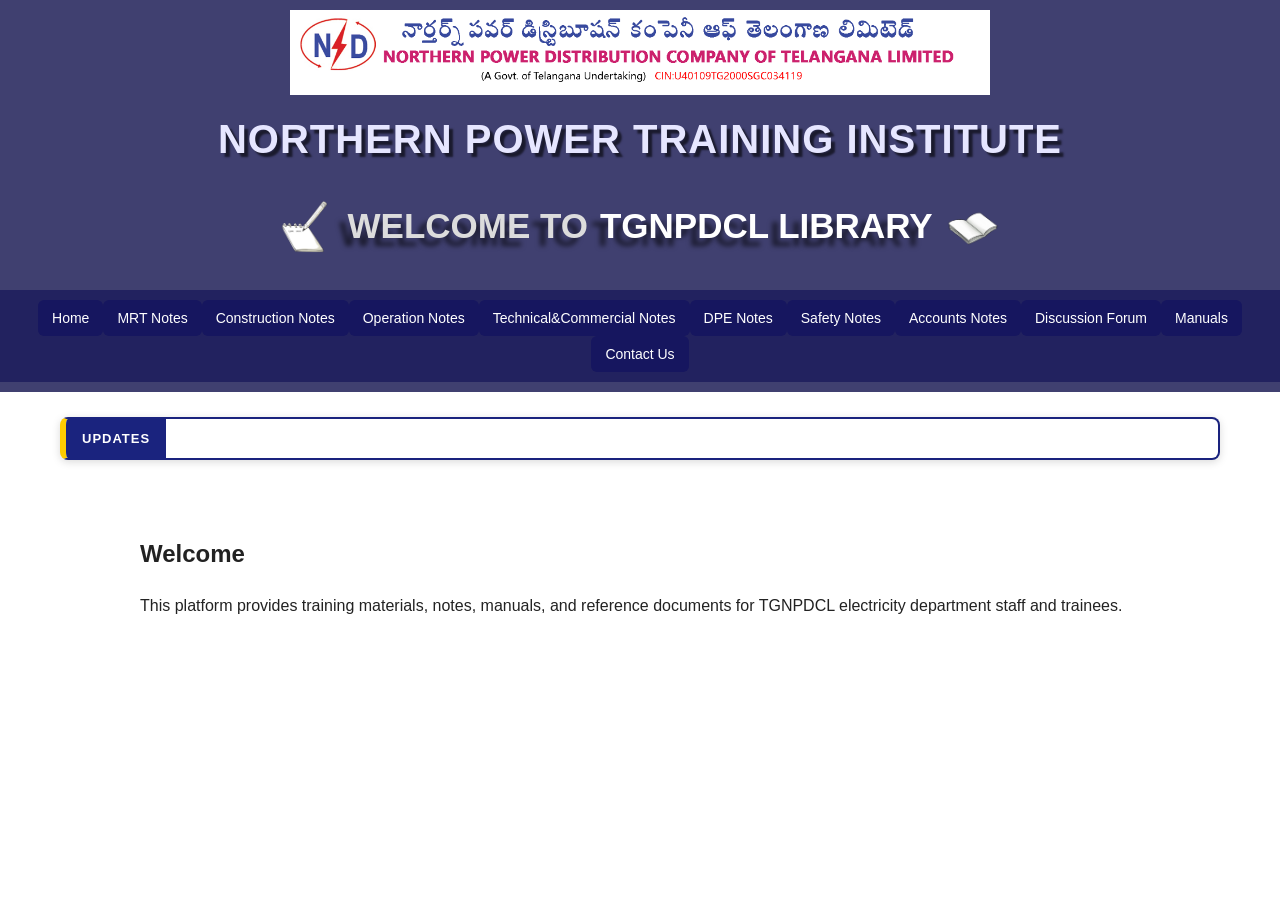
==== index.html @ e232a8c6 "Commit initial files" ====
<!doctype html>
<html lang="en">
<head>
    <meta charset="UTF-8">
    <meta name="viewport" content="width=device-width, initial-scale=1.0">
    <title>TGNPDCL Library</title>
    <link rel="stylesheet" href="npdclstyle.css">
</head>

<body>

<header class="header">

    <div class="header-top">
        <img src="tgnpdcl.png" class="logo">
    </div>

    <h1 class="npti">NORTHERN POWER TRAINING INSTITUTE</h1>

    <h2 class="powernotes">
        <img src="notebook.gif" class="side-img">
        WELCOME TO <span class="highlight">TGNPDCL LIBRARY</span>
        <img src="notebook2.gif" class="side-img">
    </h2>

    <nav class="menubar">
        <a href="index.html">Home</a>
        <a href="mrt.html">MRT Notes</a>
        <a href="construction.html">Construction Notes</a>
        <a href="operation.html">Operation Notes</a>
        <a href="technical.html">Technical&Commercial Notes</a>
        <!-- <a href="commercial.html">Commercial Notes</a> -->
        <a href="dpe.html">DPE Notes</a>
        <a href="safety.html">Safety Notes</a>
         <a href="accounts.html">Accounts Notes</a> 
        <a href="forum.html">Discussion Forum</a>
        <a href="manuals.html">Manuals</a>
        <a href="contact.html">Contact Us</a>
    </nav>

</header>

<!-- ✅ Separate Notice Bar -->
<div class="ticker-wrapper">

    <div class="notice-label">UPDATES</div>

    <div class="scroll-container">
        <div class="scroll-text">
            MRT Notes Updated • Capacitor Bank Topics Added • Safety Guidelines Uploaded • Check Manuals Section •
        </div>
    </div>

</div>

<!-- ✅ Main content area (future use) -->
<main class="main-content">
    <h2>Welcome</h2>
    <p>
        This platform provides training materials, notes, manuals, and reference documents 
        for TGNPDCL electricity department staff and trainees.
    </p>
</main>

</body>
</html>
---- npdclstyle.css ----
/* ================= BASE ================= */
html { scroll-behavior: smooth; }

body {
    margin: 0;
    font-family: Arial, sans-serif;
    background-color: #ffffff;
    color: #222;
}

/* ================= HEADER ================= */
.header {
    text-align: center;
    background: #404070;
    color: #e6e6ff;
    padding-bottom: 10px;
}

/* Logo */
.logo {
    max-width: 700px;     /* better balance on large screens */
    width: 92%;
    height: auto;
    padding-top: 10px;
}

/* Side icons */
.side-img {
    width: 56px;
    height: auto;
}

/* Titles */
.npti {
    font-size: 40px;
    margin: 18px 0 0 0;
    letter-spacing: 1px;
    text-shadow: 4px 4px 2px rgba(0,0,0,0.6);
}

.powernotes {
    font-size: 35px;
    display: flex;
    justify-content: center;
    align-items: center;
    gap: 12px;
    padding: 8px 10px;
    color: gainsboro;
    text-shadow: -8px 8px 5px rgba(0,0,0,0.6); /* fixed heavy shadow */
    flex-wrap: wrap; /* 🔥 prevents breaking on small screens */
}

.highlight { color: #ffffff; }
.highlight:hover{
    color: rgb(0, 195, 255);
    text-shadow: -12px 12px 8px rgba(0,0,0,0.6);
}
/* ================= NAVBAR ================= */
.menubar {
    display: flex;
    flex-wrap: wrap;
    justify-content: center;
    gap: 0px;
    padding: 10px;
    background: #22225f;
    position: sticky;
    top: 0;
    z-index: 1000;
}

/* Menu items */
.menubar a {
    text-decoration: none;
    color: #fff;
    background: #16165f;
    padding: 10px 14px;
    border-radius: 6px;
    font-size: 14px;
    transition: all 0.25s ease;
}

/* Hover */
.menubar a:hover {
    background: #000;
    transform: translateY(-2px) scale(1.04); /* smoother than jump */
}

/* Active (optional but useful) */
.menubar a:active {
    transform: scale(0.98);
}

/* ================= TICKER ================= */
.ticker-wrapper {
    margin: 25px auto;
    width: 90%;
    background: #ffffff;
    border: 2px solid #1a237e;
    border-left: 6px solid #ffcc00; /* govt-style accent */
    border-radius: 8px;
    display: flex;
    align-items: center;
    overflow: hidden;
    box-shadow: 0 2px 8px rgba(0,0,0,0.15);
}

/* Notice label */
.notice-label {
    background: #1a237e;
    color: #fff;
    font-weight: 700;
    padding: 12px 16px;
    font-size: 13px;
    letter-spacing: 1px;
    white-space: nowrap;
}

/* Scroll container */
.scroll-container {
    overflow: hidden;
    flex: 1;
    padding-left: 10px;
}

/* Scrolling text */
.scroll-text {
    white-space: nowrap;
    display: inline-block;
    padding-left: 100%;
    animation: scrollText 22s linear infinite;
    color: #111;
    font-weight: 500;
}

/* Animation */
@keyframes scrollText {
    0%   { transform: translateX(0); }
    100% { transform: translateX(-100%); }
}

/* Pause on hover */
.scroll-text:hover {
    animation-play-state: paused;
}

/* ================= CONTENT ================= */
.content, .main-content {
    padding: 30px 20px;
    max-width: 1000px;
    margin: auto;
    line-height: 1.6;
}

/* ================= RESPONSIVE ================= */
@media (max-width: 768px) {

    .logo {
        max-width: 300px;
    }

    .npti {
        font-size: 22px;
    }

    .powernotes {
        font-size: 18px;
        gap: 8px;
    }

    .side-img {
        width: 40px;
    }

    .menubar a {
        font-size: 12px;
        padding: 8px 10px;
    }

    .notice-label {
        font-size: 11px;
        padding: 10px;
    }
}
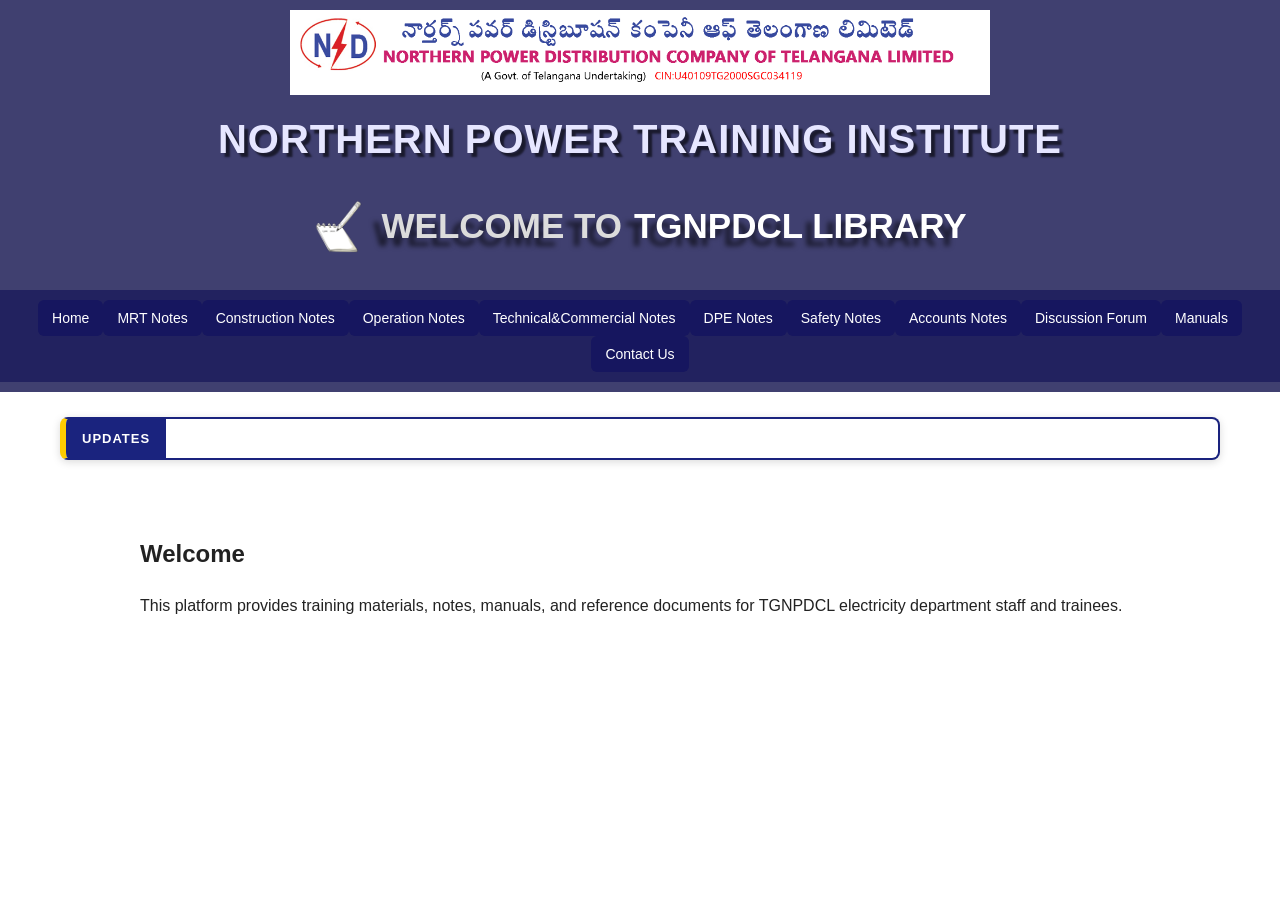
==== commit bebeb761: "commit to files" ====
--- a/index.html
+++ b/index.html
@@ -20,7 +20,7 @@
     <h2 class="powernotes">
         <img src="notebook.gif" class="side-img">
         WELCOME TO <span class="highlight">TGNPDCL LIBRARY</span>
-        <img src="notebook2.gif" class="side-img">
+        <!-- <img src="notebook2.gif" class="side-img"> -->
     </h2>
 
     <nav class="menubar">
